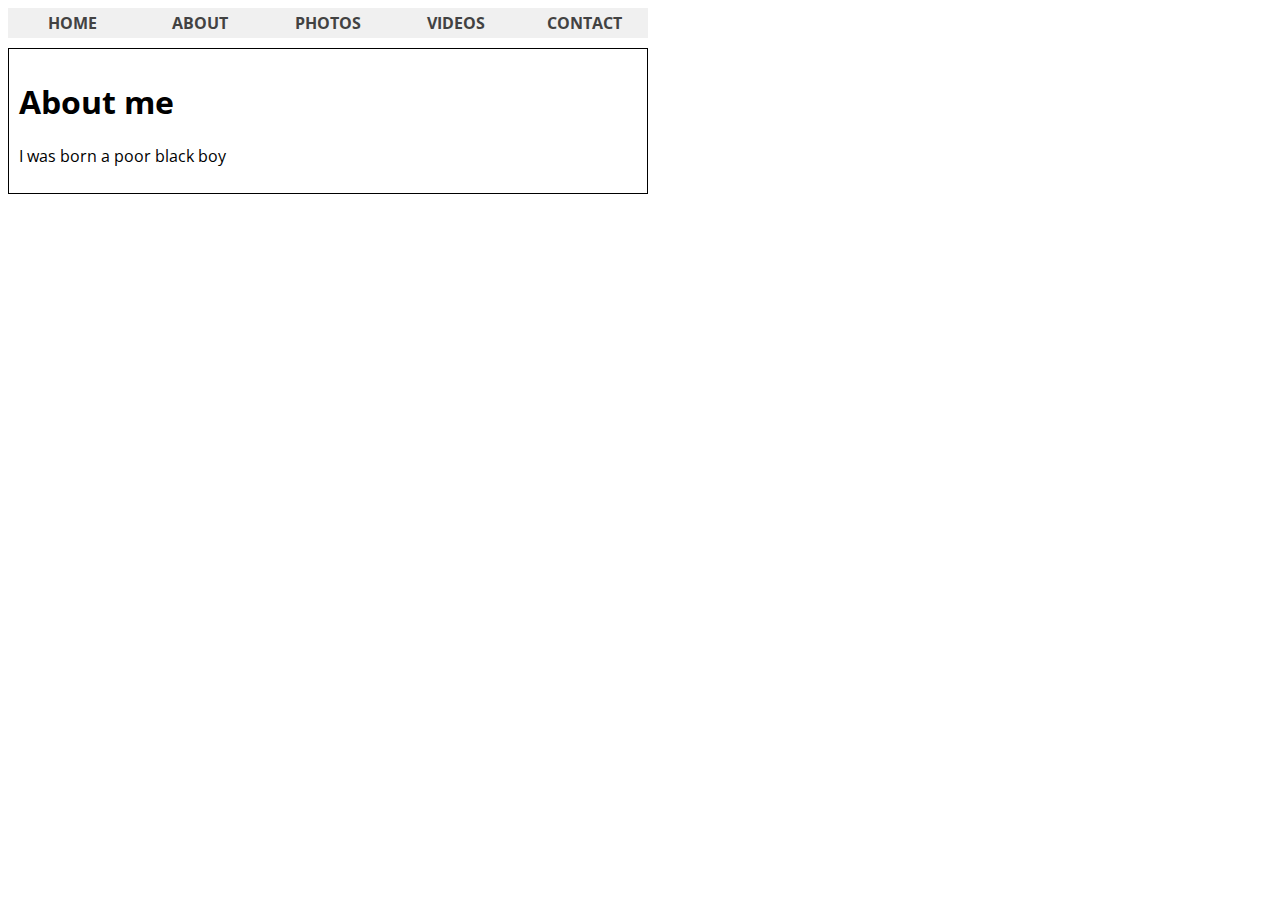
==== about.html @ 076b2419 "added all files" ====
<DOCTYPE html>

<head>
	<meta charset="UTF-8">
	<title>About</title>
	<link rel="stylesheet" type="text/css" href="stylesheet.css">
	<link href='http://fonts.googleapis.com/css?family=Open+Sans' rel='stylesheet' type='text/css'>
</head>
<body>
	<div id="nav">
		<ul>
			<li><a href="index.html">Home</a></li>
			<li><a href="about.html">About</a></li>
			<li><a href="photos.html">Photos</a></li>
			<li><a href="videos.html">Videos</a></li>
			<li><a href="contact.html">Contact</a></li>
		</ul>
	</div>
	<div id="wrapper">
		<div class="container top">
			<h1>About me</h1>
			<p>I was born a poor black boy</p>
		</div>
	</div>
</body>
</html>
---- stylesheet.css ----
body{
	font-family:'Open Sans', sans-serif;;
}

#nav ul{
	list-style-type: none;
	margin: 0;
	padding: 0;
	overflow:hidden;
}

#nav li a{
	float:left;
	text-decoration: none;
	display: block;
	width:120px;
	font-weight:bold;
	color: #424242;
	background-color: #f0f0f0;
	text-align: center;
	padding: 4px;
	text-decoration: none;
	text-transform: uppercase;
}

.img{
	padding-top:10px;
	padding-bottom:10px;
}

.container{
	border:1px solid;
	padding:10px;
}
#wrapper{
	width: 640px;
}
.top{
	display:block;
	margin-top:10px;
	margin-bottom:10px;
}
.left{
	float: left;
	display: inline;
	margin-top:10px;
	margin-bottom:10px;
	width: 280px;
}
.right{
	float: right;
	display: inline;
	margin-top:10px;
	margin-bottom:10px;
	width: 280px;
}
.footer{
	display: block;
	width: 640;
	margin-top:10px;
	margin-bottom:10px;
}
.buttons ul li {
	list-style-type: none;
	display:inline;
	padding-top: 5px;
	padding-bottom: 5px;
	padding-left: 20px;
	padding-right: 20px;
	background-color: #2980b9;
	color:white;
	text-decoration: none;
}
.buttons a{
	text-decoration: none;
	color:white;
}
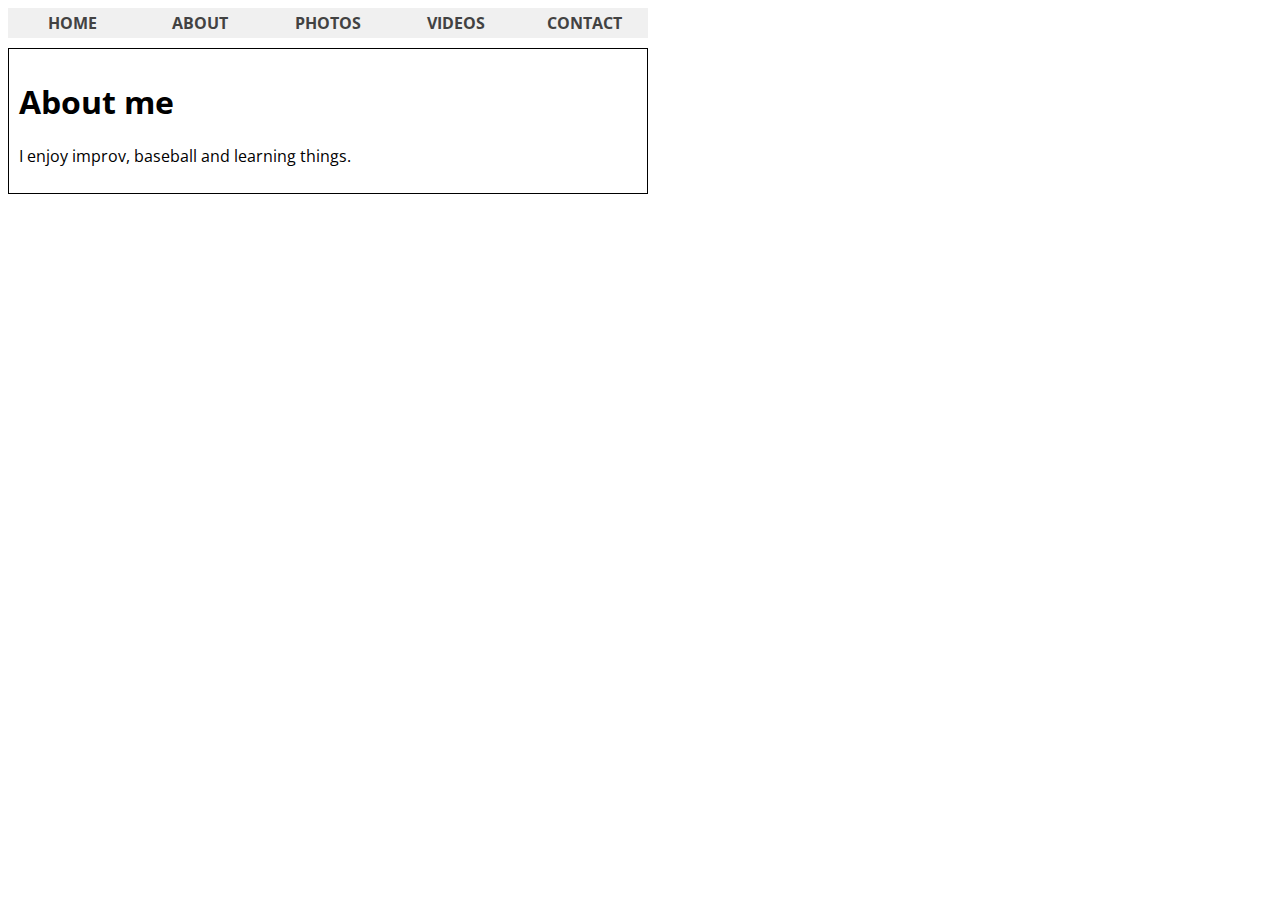
==== commit ff0c0a6a: "validated pages" ====
--- a/about.html
+++ b/about.html
@@ -1,4 +1,4 @@
-<DOCTYPE html>
+<!DOCTYPE html>
 
 <head>
 	<meta charset="UTF-8">
@@ -19,7 +19,7 @@
 	<div id="wrapper">
 		<div class="container top">
 			<h1>About me</h1>
-			<p>I was born a poor black boy</p>
+			<p>I enjoy improv, baseball and learning things.</p>
 		</div>
 	</div>
 </body>
